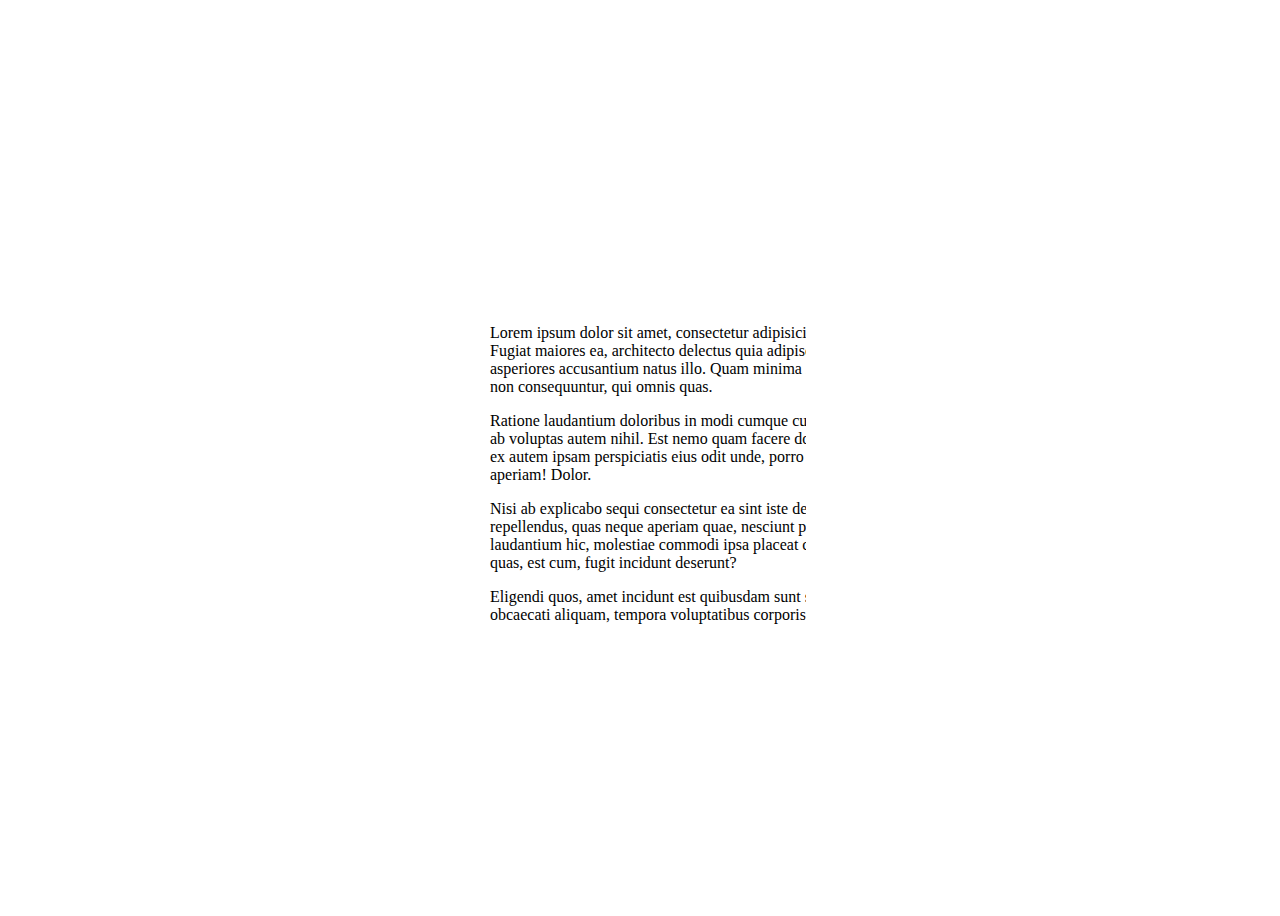
==== Clase Eleven/index.html @ e2125fd8 "Se termino el curso y se crearon las carpetas de las clases 10, 11 y 2" ====
<!DOCTYPE html>
<html lang="en">
<head>
    <meta charset="UTF-8">
    <meta http-equiv="X-UA-Compatible" content="IE=edge">
    <meta name="viewport" content="width=device-width, initial-scale=1.0">
    <link rel="stylesheet" href="./styles.css">
    <title>Document</title>
</head>
<body>
    
    <!-- <div class="element"></div>
    <div class="container">
        <div class="overflow">
            <p>Lorem ipsum dolor, sit amet consectetur 
                adipisicing elit. Minus adipisci magni 
                voluptatum nulla, hic consequatur 
                necessitatibus. Totam deserunt fuga, 
                fugiat doloremque ullam delectus facilis, 
                odit asperiores, sapiente mollitia sed esse!
            </p>
            <p>Lorem ipsum dolor, sit amet consectetur 
                adipisicing elit. Minus adipisci magni 
                voluptatum nulla, hic consequatur 
                necessitatibus. Totam deserunt fuga, 
                fugiat doloremque ullam delectus facilis, 
                odit asperiores, sapiente mollitia sed esse!
            </p>
            <p>Lorem ipsum dolor, sit amet consectetur 
                adipisicing elit. Minus adipisci magni 
                voluptatum nulla, hic consequatur 
                necessitatibus. Totam deserunt fuga, 
                fugiat doloremque ullam delectus facilis, 
                odit asperiores, sapiente mollitia sed esse!
            </p>
            <p>Lorem ipsum dolor, sit amet consectetur 
                adipisicing elit. Minus adipisci magni 
                voluptatum nulla, hic consequatur 
                necessitatibus. Totam deserunt fuga, 
                fugiat doloremque ullam delectus facilis, 
                odit asperiores, sapiente mollitia sed esse!
            </p>
        </div>
    </div> -->

    <!-- <nav>
        <a href="#element-1">1</a>
        <a href="#element-2">2</a>
        <a href="#element-3">3</a>
        <a href="#element-4">4</a>
    </nav> -->

    <!-- Smooth scroll con CSS -->

    <!-- <section>
    <div 
        class="element" 
        id="element-1">
        1
    </div>
    <div 
        class="element" 
        id="element-2">
        2
    </div>
    <div 
        class="element" 
        id="element-3">
        3
    </div>
    <div 
        class="element" 
        id="element-4">
        4
    </div>
    <div 
    class="element" 
    id="element-1">
    1
</div>
<div 
    class="element" 
    id="element-2">
    2
</div>
<div 
    class="element" 
    id="element-3">
    3
</div>
<div 
    class="element" 
    id="element-4">
    4
</div>
    </section> -->

    <!-- <nav>
        <a href="#section-1"></a>
        <a href="#section-2"></a>
        <a href="#section-3"></a>
        <a href="#section-4"></a>
    </nav>

    <section id="section-1">1</section>
    <section id="section-2">2</section>
    <section id="section-3">3</section>
    <section id="section-4">4</section> -->

    <div class="container">
        <p>Lorem ipsum dolor sit amet, consectetur adipisicing elit. Fugiat maiores ea, architecto delectus quia adipisci distinctio asperiores accusantium natus illo. Quam minima iure a dolor non consequuntur, qui omnis quas.</p>
        <p>Ratione laudantium doloribus in modi cumque cum. Eveniet ab voluptas autem nihil. Est nemo quam facere dolorum atque ex autem ipsam perspiciatis eius odit unde, porro aut saepe aperiam! Dolor.</p>
        <p>Nisi ab explicabo sequi consectetur ea sint iste deleniti repellendus, quas neque aperiam quae, nesciunt porro? Vitae laudantium hic, molestiae commodi ipsa placeat cupiditate quas, est cum, fugit incidunt deserunt?</p>
        <p>Eligendi quos, amet incidunt est quibusdam sunt saepe obcaecati aliquam, tempora voluptatibus corporis suscipit. Quas, reiciendis blanditiis dolorum praesentium, debitis sapiente odit sequi sunt, facilis molestias laboriosam magni eveniet vero!</p>
    </div>
</body>
</html>
---- Clase Eleven/styles.css ----
/* .container{
    width: 300px;
    height: 300px;
    background: red; */

    /* overflow:visible | hidden | auto | scroll  ; */
    /* overflow-y: hidden; */
/* } */

/* p{
    white-space: nowrap;
} */

/* .overflow{
    width: 100%;
    height: 100%;
    overflow-y: auto;
} */

/* .overflow{
    overflow: visible;
}

.element{
    width: 50px;
    height: 50px;
    background: black;
    float: left; */
    /* position: absolute;
    bottom: -50px;
    right: -50px; */
/* } */

/* Smooth scroll con CSS */
/* 
section{
    display: grid;
    grid-template-columns: repeat(4, 300px);
    grid-template-rows: repeat(4, 300px);
    gap: 1rem;
    width: 300px;
    height: 300px;
    overflow: auto;
    scroll-padding: 3rem 0 0 5rem; */
    /* display: flex; */

    /* scroll-snap-type: eje type; */
    
    /* scroll-snap-type: both mandatory; */

    /* scroll-snap-type: y proximity; */
    /* scroll-behavior: smooth; */
    /* display: flex; */
/* } */

/* nav{
    position: fixed;
    top: 0;
    padding: 1rem;
    background: white;
}

html{
    margin: 0; */
    /* scroll-behavior: smooth; */
    /* scroll-padding-top: 4rem;
} */
/* 
section div{ */
    /* flex: none; */
    /* display: flex; */
    /* scroll-margin-top: 4rem; */
    /* scroll-snap-align: start; */
    /* scroll-snap-align: center;


    justify-content: center;
    align-items: center;
    font-size: 5rem;
    color: white;
    flex: none;
    width: 100%;
    height: 100vh;
    height: 100%;
    background: blue;
}

section div:nth-child(1){
    background: crimson;
}

section div:nth-child(2){
    background: gold; */
    /* scroll-margin-top: -1rem; */
/* }

section div:nth-child(3){
    background: lightseagreen;
}

section div:nth-child(4){
    background: lightskyblue;
} */
/* 

/* Ejemplo de una pagina con scroll */

/* body{
    margin: 0;
}

html{
    scroll-snap-type: y mandatory;
    scroll-behavior: smooth;
}

nav{
    display: flex;
    flex-direction: column;
    position: fixed;
    right: 1rem;
    top:50%; 
    transform: translateY(-50%);
}

a{
    display: inline-block;
    padding: 0.5rem;
    position: relative;
}

a:hover::before{
    transform: scale(2);
}

a:hover::after{
    opacity: 1;
} 

a::after{
    content: attr(href);
    position: absolute;
    left: -3.5rem;
    top: 0.25rem;
    font-size: 0.75rem;
    font-family: sans-serif;
    color: white;
    opacity: 0;
    transition: opacity 0.25s;
}

a::before{
    content: '';
    display: block;
    width: 4px;
    height: 4px;
    border-radius: 50%;
    background: white;
    margin-bottom: 0.5rem;
    transition: transform 0.25s;
}

section{
    scroll-snap-align: center; */
    /* scroll-snap-stop: ; */
    /* min-height: 100vh;
    width: 100%;
    color: white;
    display: flex;
    justify-content: center;
    align-items: center;
    font-size: 10rem;
}

section:nth-of-type(1){
    background: #FF5F45;
}

section:nth-of-type(2){
    background: #0798EC;
}

section:nth-of-type(3){
    background: #FC6C7C ;
}

section:nth-of-type(4){
    background: #FEC401;
} */

/* Todas las partes de los scrolls */

/* 
body{
    display: flex;
    justify-content: center;
    align-items: center;
    min-height: 100vh;
}

.container{
    width: 300px;
    height: 300px;
    overflow: auto;
}

.container::-webkit-scrollbar{
    width: 20px;
    height: 20px; 
    background: pink;
}

.container::-webkit-scrollbar-thumb:vertical:hover{
    background: orange;
}

.container::-webkit-scrollbar-button:horizontal:hover{
    background: darkseagreen;
}

.container::-webkit-scrollbar-track{
    background: green;
}

.container::-webkit-scrollbar-track-piece{
    background: red;
}

.container::-webkit-scrollbar-button:start{
    background: deeppink;
}

.container::-webkit-scrollbar-track-piece:start{
    background: deeppink;
}

.container::-webkit-scrollbar-button{
    background: blue;
}

.container::-webkit-scrollbar-button:horizontal:start{
    background: url('./img/flecha-izquierda.png');
    background-size: cover;
} */

/* .container::-webkit-scrollbar-button:increment{
    background: deeppink;
} */

/* 
.container::-webkit-scrollbar-button:decrement{
    background: deeppink;
}

.container::-webkit-scrollbar-thumb{
    background: yellow;
}

.container::-webkit-scrollbar-thumb:active{
    background: white;
}

.container::-webkit-scrollbar-thumb:hover{
    background: pink;
}

.container::-webkit-scrollbar-corner{
    display: block;
    background: green;
}

p{
    width: 400px;
} */

/* Ejercicio de tema dark y white para scroll */

:root{
    --track-bg: #eee; 
    --thumb-bg: #ccc; 
    --thumb_hover: #aaa; 
    --scroll-radius: 10px;

}

@media (prefers-color-scheme: dark){

    :root{
        --track-bg: #4E5458;
        --thumb-bg: #222629;
    }
    body{
        /* background: black; */
        background: #141618;
    }

    .container{
        color: white;
        background: #282D31;
    }
}

body{
    display: flex;
    justify-content: center;
    align-items: center;
    min-height: 100vh;
}

.container{
    width: 300px;
    height: 300px;
    overflow: auto;
    padding: 1rem;
    border-radius: 0.5rem;
}

.container::-webkit-scrollbar{
    width: 14px;
    height: 14px;
}

.container::-webkit-scrollbar-track{
    background: var(--track-bg);
    border-radius: var(--scroll-radius);
}

.container::-webkit-scrollbar-thumb{
    border: 3px solid var(--track-bg);
    background: var(--thumb-bg);
    border-radius: var(--scroll-radius);
}

.container::-webkit-scrollbar-thumb:active, 
.container::-webkit-scrollbar-thumb:hover{
    background: var(--thumb_hover);
}
.container::-webkit-scrollbar-corner{
    display: none;
}

p{
    width: 400px;
}
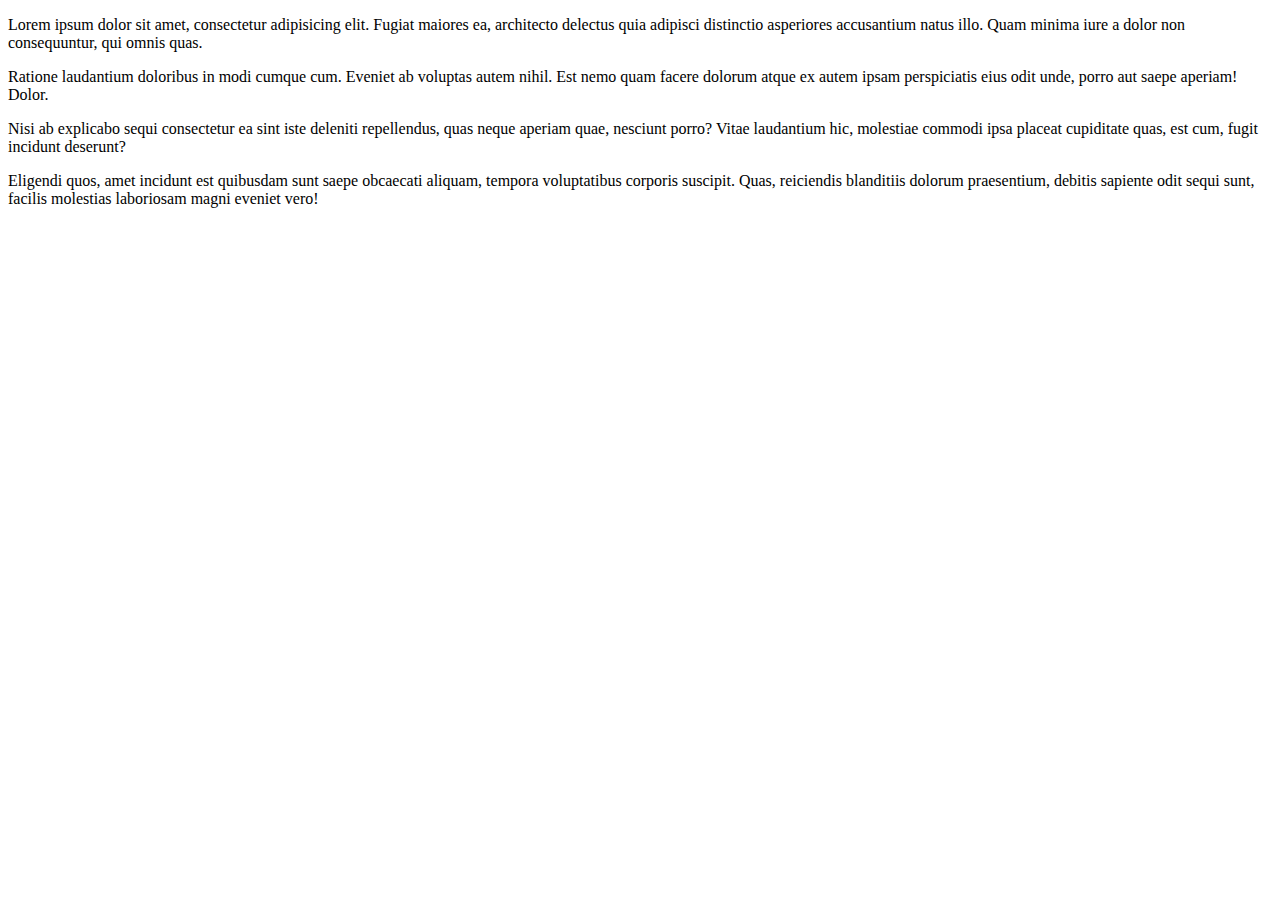
==== commit 3751ac59: "Voy a mover todo a oneDrive Unam xd" ====
--- a/Clase Eleven/index.html
+++ b/Clase Eleven/index.html
@@ -8,7 +8,7 @@
     <title>Document</title>
 </head>
 <body>
-    
+
     <!-- <div class="element"></div>
     <div class="container">
         <div class="overflow">
@@ -51,49 +51,49 @@
     </nav> -->
 
     <!-- Smooth scroll con CSS -->
-
-    <!-- <section>
-    <div 
-        class="element" 
-        id="element-1">
+<!-- 
+<section>
+        <div 
+            class="element" 
+            id="element-1">
+            1
+        </div>
+        <div 
+            class="element" 
+            id="element-2">
+            2
+        </div>
+        <div 
+            class="element" 
+            id="element-3">
+            3
+        </div>
+        <div 
+            class="element" 
+            id="element-4">
+            4
+        </div>
+        <div 
+            class="element" 
+            id="element-1">
         1
-    </div>
-    <div 
-        class="element" 
-        id="element-2">
+        </div>
+        <div
+            class="element" 
+            id="element-2">
         2
-    </div>
-    <div 
-        class="element" 
-        id="element-3">
-        3
-    </div>
-    <div 
-        class="element" 
-        id="element-4">
-        4
-    </div>
-    <div 
-    class="element" 
-    id="element-1">
-    1
-</div>
-<div 
-    class="element" 
-    id="element-2">
-    2
-</div>
-<div 
-    class="element" 
-    id="element-3">
-    3
-</div>
-<div 
-    class="element" 
-    id="element-4">
-    4
-</div>
-    </section> -->
+        </div>
+        <div
+            class="element" 
+            id="element-3">
+            3
+        </div>
+        <div 
+            class="element" 
+            id="element-4">
+            4
+        </div>
+</section> -->
 
     <!-- <nav>
         <a href="#section-1"></a>
--- a/Clase Eleven/styles.css
+++ b/Clase Eleven/styles.css
@@ -2,54 +2,53 @@
     width: 300px;
     height: 300px;
     background: red; */
-
     /* overflow:visible | hidden | auto | scroll  ; */
-    /* overflow-y: hidden; */
-/* } */
-
-/* p{
+    /* overflow-x: scroll;
+}
+
+p{
     white-space: nowrap;
-} */
-
-/* .overflow{
+}
+
+.overflow{
     width: 100%;
     height: 100%;
     overflow-y: auto;
-} */
-
-/* .overflow{
+}
+
+.overflow{
     overflow: visible;
 }
-
-.element{
+*/
+/* .element{
     width: 50px;
     height: 50px;
     background: black;
-    float: left; */
-    /* position: absolute;
+    float: left;
+    position: absolute;
     bottom: -50px;
-    right: -50px; */
-/* } */
+    right: -50px;
+} */
 
 /* Smooth scroll con CSS */
-/* 
-section{
+
+/* section{
     display: grid;
     grid-template-columns: repeat(4, 300px);
-    grid-template-rows: repeat(4, 300px);
+    grid-template-rows: repeat(2, 300px);
     gap: 1rem;
     width: 300px;
     height: 300px;
     overflow: auto;
-    scroll-padding: 3rem 0 0 5rem; */
+    scroll-padding: 5rem 0 0 5rem; */
     /* display: flex; */
 
     /* scroll-snap-type: eje type; */
-    
-    /* scroll-snap-type: both mandatory; */
-
-    /* scroll-snap-type: y proximity; */
-    /* scroll-behavior: smooth; */
+/*
+    scroll-snap-type: left mandatory;
+
+    scroll-snap-type: left proximity;
+    scroll-behavior: smooth; */
     /* display: flex; */
 /* } */
 
@@ -64,14 +63,14 @@
     margin: 0; */
     /* scroll-behavior: smooth; */
     /* scroll-padding-top: 4rem;
-} */
-/* 
+}
+
 section div{ */
     /* flex: none; */
-    /* display: flex; */
-    /* scroll-margin-top: 4rem; */
+    /* display: flex;
+    scroll-margin-top: 4rem; */
     /* scroll-snap-align: start; */
-    /* scroll-snap-align: center;
+    /* scroll-snap-align: end;
 
 
     justify-content: center;
@@ -80,7 +79,6 @@
     color: white;
     flex: none;
     width: 100%;
-    height: 100vh;
     height: 100%;
     background: blue;
 }
@@ -113,13 +111,12 @@
     scroll-snap-type: y mandatory;
     scroll-behavior: smooth;
 }
-
 nav{
     display: flex;
     flex-direction: column;
     position: fixed;
     right: 1rem;
-    top:50%; 
+    top:50%;
     transform: translateY(-50%);
 }
 
@@ -135,18 +132,18 @@
 
 a:hover::after{
     opacity: 1;
-} 
+}
 
 a::after{
     content: attr(href);
     position: absolute;
-    left: -3.5rem;
-    top: 0.25rem;
-    font-size: 0.75rem;
+    left: -3.5rem; */
+    /* top: 0.25rem; */
+    /* font-size: 0.75rem;
     font-family: sans-serif;
     color: white;
     opacity: 0;
-    transition: opacity 0.25s;
+    transition: opacity 0.50s;
 }
 
 a::before{
@@ -157,7 +154,7 @@
     border-radius: 50%;
     background: white;
     margin-bottom: 0.5rem;
-    transition: transform 0.25s;
+    transition: transform 0.50s;
 }
 
 section{
@@ -190,8 +187,8 @@
 
 /* Todas las partes de los scrolls */
 
-/* 
-body{
+
+/* body{
     display: flex;
     justify-content: center;
     align-items: center;
@@ -247,8 +244,8 @@
     background: deeppink;
 } */
 
-/* 
-.container::-webkit-scrollbar-button:decrement{
+
+/* .container::-webkit-scrollbar-button:decrement{
     background: deeppink;
 }
 
@@ -275,7 +272,7 @@
 
 /* Ejercicio de tema dark y white para scroll */
 
-:root{
+/* :root{
     --track-bg: #eee; 
     --thumb-bg: #ccc; 
     --thumb_hover: #aaa; 
@@ -289,9 +286,9 @@
         --track-bg: #4E5458;
         --thumb-bg: #222629;
     }
-    body{
+    body{ */
         /* background: black; */
-        background: #141618;
+        /* background: #141618;
     }
 
     .container{
@@ -341,4 +338,4 @@
 
 p{
     width: 400px;
-}
+} */
